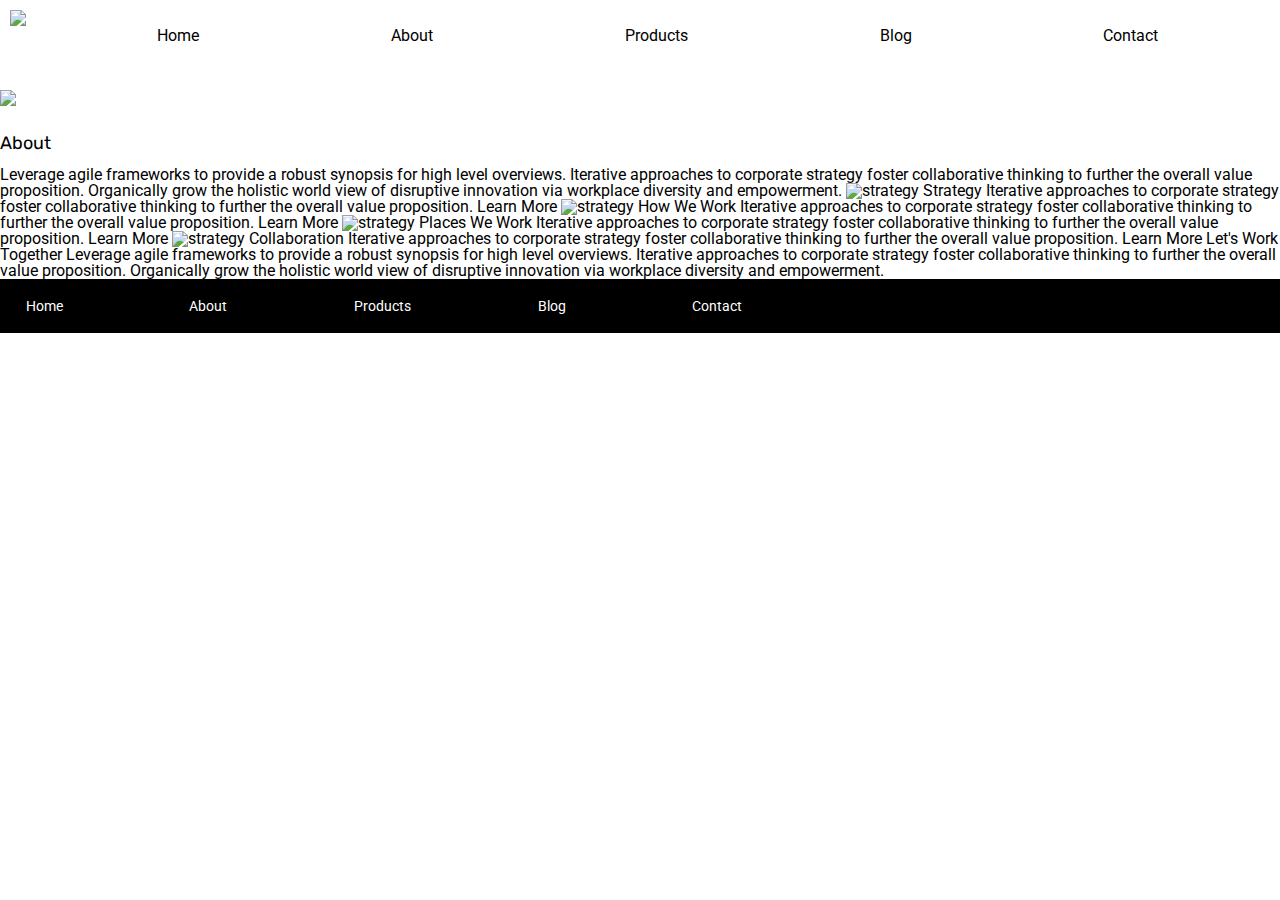
==== about.html @ 34b8d1dd "1:40pm" ====
<!doctype html>

<html lang="en">
<head>
  <meta charset="utf-8">

  <title>Sprint Challenge - About</title>

  <link href="https://fonts.googleapis.com/css?family=Roboto|Rubik" rel="stylesheet">
  <link rel="stylesheet" href="css/index.css">

</head>
<header>
  <div class="headContainer">
  <img src="/img/lambda-black.png" class="logo">
  <div class="navbar">
  <nav>
      <a href="index.html">Home</a>
      <a href="#">About</a>
      <a href="#">Products</a>
      <a href="#">Blog</a>
      <a href="#">Contact</a>
  </nav>
      </div> 
  </div>
</header>
<body>
    <div class="container about-page">
    <img src="img/jumbo-about.png" class="topImage">
   <h1>About</h1>

    Leverage agile frameworks to provide a robust synopsis for high level overviews. Iterative approaches to corporate strategy foster collaborative thinking to further the overall value proposition. Organically grow the holistic world view of disruptive innovation via workplace diversity and empowerment.


    <img src="img/about-plan.png" alt="strategy">
    
    Strategy
    
    Iterative approaches to corporate strategy foster collaborative thinking to further the overall value proposition.

    Learn More



    <img src="img/about-working.png" alt="strategy">
    
    How We Work
    
    Iterative approaches to corporate strategy foster collaborative thinking to further the overall value proposition.

    Learn More



    <img src="img/about-office.png" alt="strategy">
    
    Places We Work

    Iterative approaches to corporate strategy foster collaborative thinking to further the overall value proposition.

    Learn More

    <img src="img/about-meeting.png" alt="strategy">
    
    Collaboration
    
    Iterative approaches to corporate strategy foster collaborative thinking to further the overall value proposition.

    Learn More

    Let's Work Together

    Leverage agile frameworks to provide a robust synopsis for high level overviews. Iterative approaches to corporate strategy foster collaborative thinking to further the overall value proposition. Organically grow the holistic world view of disruptive innovation via workplace diversity and empowerment.
        
      <footer>
        <nav>
          <a href="index.html">Home</a>
          <a href="#">About</a>
          <a href="#">Products</a>
          <a href="#">Blog</a>
          <a href="#">Contact</a>
        </nav>
      </footer>
    </div><!-- container -->        
</body>
</html>
---- css/index.css ----
/* http://meyerweb.com/eric/tools/css/reset/ 
   v2.0 | 20110126
   License: none (public domain)
*/

html, body, div, span, applet, object, iframe,
h1, h2, h3, h4, h5, h6, p, blockquote, pre,
a, abbr, acronym, address, big, cite, code,
del, dfn, em, img, ins, kbd, q, s, samp,
small, strike, strong, sub, sup, tt, var,
b, u, i, center,
dl, dt, dd, ol, ul, li,
fieldset, form, label, legend,
table, caption, tbody, tfoot, thead, tr, th, td,
article, aside, canvas, details, embed, 
figure, figcaption, footer, header, hgroup, 
menu, nav, output, ruby, section, summary,
time, mark, audio, video {
	margin: 0;
	padding: 0;
	border: 0;
	font-size: 100%;
	font: inherit;
	vertical-align: baseline;
}
/* HTML5 display-role reset for older browsers */
article, aside, details, figcaption, figure, 
footer, header, hgroup, menu, nav, section {
	display: block;
}
body {
	line-height: 1;
}
ol, ul {
	list-style: none;
}
blockquote, q {
	quotes: none;
}
blockquote:before, blockquote:after,
q:before, q:after {
	content: '';
	content: none;
}
table {
	border-collapse: collapse;
	border-spacing: 0;
}

* {
    box-sizing: border-box;
}

html, body {
    height: 100%;
    font-family: 'Roboto', sans-serif;
}

h1, h2, h3, h4, h5 {
    font-size: 18px;
    margin-bottom: 15px;
    font-family: 'Rubik', sans-serif;
}

p {
    line-height: 1.4;
}
.headContainer{
    display: flex;
    width:auto;
    /*border:solid yellow;*/
}
.logo{
    /*border:solid;*/
    padding-left: 1%;
    width:auto;
    height:auto;
    padding: 10px;
}
a {
    color: black;
    text-decoration: none; /* no underline */
  }
.navbar{
    display: flex;
    /*border:solid purple;*/
    justify-content: space-evenly;
    width: 100%;
    /*align-items: left;*/
    padding: 20px 2%;
}
nav{
    width: 100%;
    display: flex;
   /* align-items: left;*/
   padding-top:8px;
    font-size: 16px;
    justify-content: space-around;
}
.topImage{
    width: 100%;
    height: auto;
    max-width: 100%;
    padding-top: 2%;
    padding-bottom:2%;
    /*border:solid red;*/
}
.container {
    width: auto;
    margin: auto;
    border:orange;
}

.top-content {
    display: flex;
    flex-wrap: wrap;
    justify-content: space-evenly;
    margin-bottom: 20px;
    border-bottom: 1px dashed black;
}

.top-content .text-container {
    width: 48%;
    padding: 0 1%;
    padding-bottom: 20px;  
}

.middle-content {
    margin-bottom: 20px;
    border-bottom: 1px dashed black;
}

.middle-content h2 {
    padding: 0 2%;
    margin-bottom: 0;
}

.middle-content .boxes {
    display: flex;
    flex-wrap: wrap;
    justify-content: space-evenly;
}

.middle-content .boxes .box1 {
    width: 12.5%;
    height: 100px;
    background: teal;
    margin: 20px 2.5%;
    color: white;
    display: flex;
    align-items: center;
    justify-content: center;
}
.middle-content .boxes .box2{
    width: 12.5%;
    height: 100px;
    background:gold;
    margin: 20px 2.5%;
    color: white;
    display: flex;
    align-items: center;
    justify-content: center;
}
.middle-content .boxes .box3{
    width: 12.5%;
    height: 100px;
    background:cadetblue;
    margin: 20px 2.5%;
    color: white;
    display: flex;
    align-items: center;
    justify-content: center;
}
.middle-content .boxes .box4{
    width: 12.5%;
    height: 100px;
    background:coral;
    margin: 20px 2.5%;
    color: white;
    display: flex;
    align-items: center;
    justify-content: center;
}
.middle-content .boxes .box5{
    width: 12.5%;
    height: 100px;
    background:crimson;
    margin: 20px 2.5%;
    color: white;
    display: flex;
    align-items: center;
    justify-content: center;
}
.middle-content .boxes .box6{
    width: 12.5%;
    height: 100px;
    background:forestgreen;
    margin: 20px 2.5%;
    color: white;
    display: flex;
    align-items: center;
    justify-content: center;
}
.middle-content .boxes .box7{
    width: 12.5%;
    height: 100px;
    background:darkorchid;
    margin: 20px 2.5%;
    color: white;
    display: flex;
    align-items: center;
    justify-content: center;
}
.middle-content .boxes .box8{
    width: 12.5%;
    height: 100px;
    background:hotpink;
    margin: 20px 2.5%;
    color: white;
    display: flex;
    align-items: center;
    justify-content: center;
}
.middle-content .boxes .box9{
    width: 12.5%;
    height: 100px;
    background:indigo;
    margin: 20px 2.5%;
    color: white;
    display: flex;
    align-items: center;
    justify-content: center;
}
.middle-content .boxes .box10{
    width: 12.5%;
    height: 100px;
    background:dodgerblue;
    margin: 20px 2.5%;
    color: white;
    display: flex;
    align-items: center;
    justify-content: center;
}
.bottom-content {
    display: flex;
    margin: 0 2% 20px;
    justify-content: space-around;
}

.bottom-content .text-container {
    padding-right: 4%;
}

.bottom-content .text-container:last-child {
    padding-right: 0;
}

footer {
    width: 100%;
    background: black;
}

footer nav {
    width: 60%;
    display: flex;
    justify-content: space-between;
    align-items: center;
    padding: 20px 2%;
    font-size: 14px;
}

footer nav a {
    color: white;
    text-decoration: none;
}
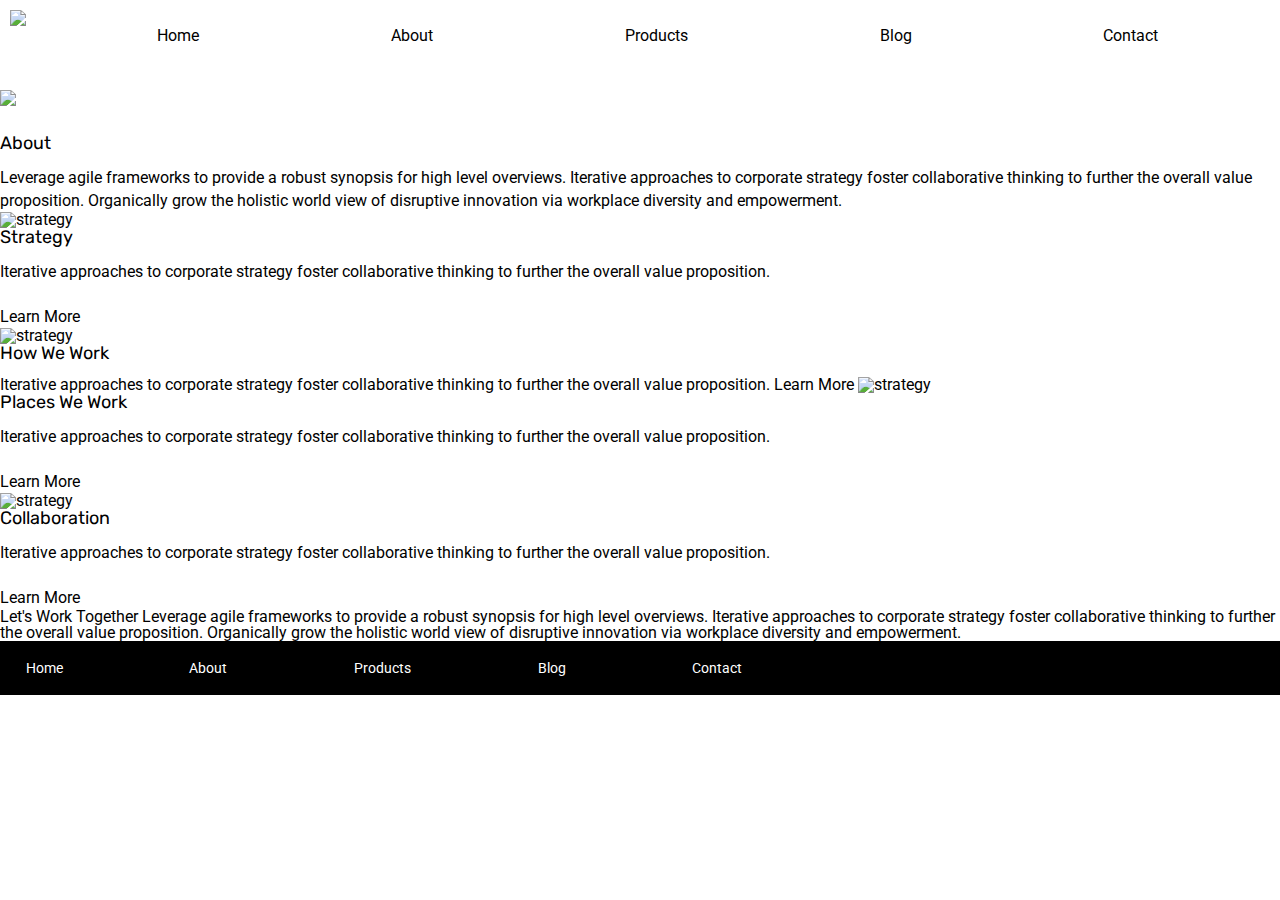
==== commit 8438947b: "14_12 Finished home page" ====
--- a/about.html
+++ b/about.html
@@ -27,24 +27,28 @@
 <body>
     <div class="container about-page">
     <img src="img/jumbo-about.png" class="topImage">
-   <h1>About</h1>
+      <h1>About</h1>
 
-    Leverage agile frameworks to provide a robust synopsis for high level overviews. Iterative approaches to corporate strategy foster collaborative thinking to further the overall value proposition. Organically grow the holistic world view of disruptive innovation via workplace diversity and empowerment.
+    <p>Leverage agile frameworks to provide a robust synopsis for high level overviews. 
+      Iterative approaches to corporate strategy foster collaborative thinking to further the 
+      overall value proposition. Organically grow the holistic world view of disruptive innovation 
+      via workplace diversity and empowerment.</p>
 
 
     <img src="img/about-plan.png" alt="strategy">
     
-    Strategy
+    <h2>Strategy</h2>
     
-    Iterative approaches to corporate strategy foster collaborative thinking to further the overall value proposition.
-
-    Learn More
+    <p>Iterative approaches to corporate strategy foster collaborative thinking to further the 
+      overall value proposition.
+      <br><br>
+    Learn More</p>
 
 
 
     <img src="img/about-working.png" alt="strategy">
     
-    How We Work
+    <h2>How We Work</h2>
     
     Iterative approaches to corporate strategy foster collaborative thinking to further the overall value proposition.
 
@@ -54,19 +58,19 @@
 
     <img src="img/about-office.png" alt="strategy">
     
-    Places We Work
+    <h2>Places We Work</h2>
 
-    Iterative approaches to corporate strategy foster collaborative thinking to further the overall value proposition.
-
-    Learn More
+    <p>Iterative approaches to corporate strategy foster collaborative thinking to further the overall value proposition.
+<br><br>
+    Learn More</p>
 
     <img src="img/about-meeting.png" alt="strategy">
     
-    Collaboration
+    <h2>Collaboration</h2>
     
-    Iterative approaches to corporate strategy foster collaborative thinking to further the overall value proposition.
-
-    Learn More
+    <p>Iterative approaches to corporate strategy foster collaborative thinking to further the overall value proposition.
+<br><br>
+    Learn More</p>
 
     Let's Work Together
 
--- a/css/index.css
+++ b/css/index.css
@@ -77,7 +77,7 @@
     height:auto;
     padding: 10px;
 }
-a {
+a{
     color: black;
     text-decoration: none; /* no underline */
   }
@@ -110,7 +110,12 @@
     margin: auto;
     border:orange;
 }
-
+.container about-page{
+    width: 48%;
+    padding: 0 1%;
+    padding-bottom: 20px; 
+    border:orange;
+}
 .top-content {
     display: flex;
     flex-wrap: wrap;
@@ -241,6 +246,7 @@
     align-items: center;
     justify-content: center;
 }
+
 .bottom-content {
     display: flex;
     margin: 0 2% 20px;
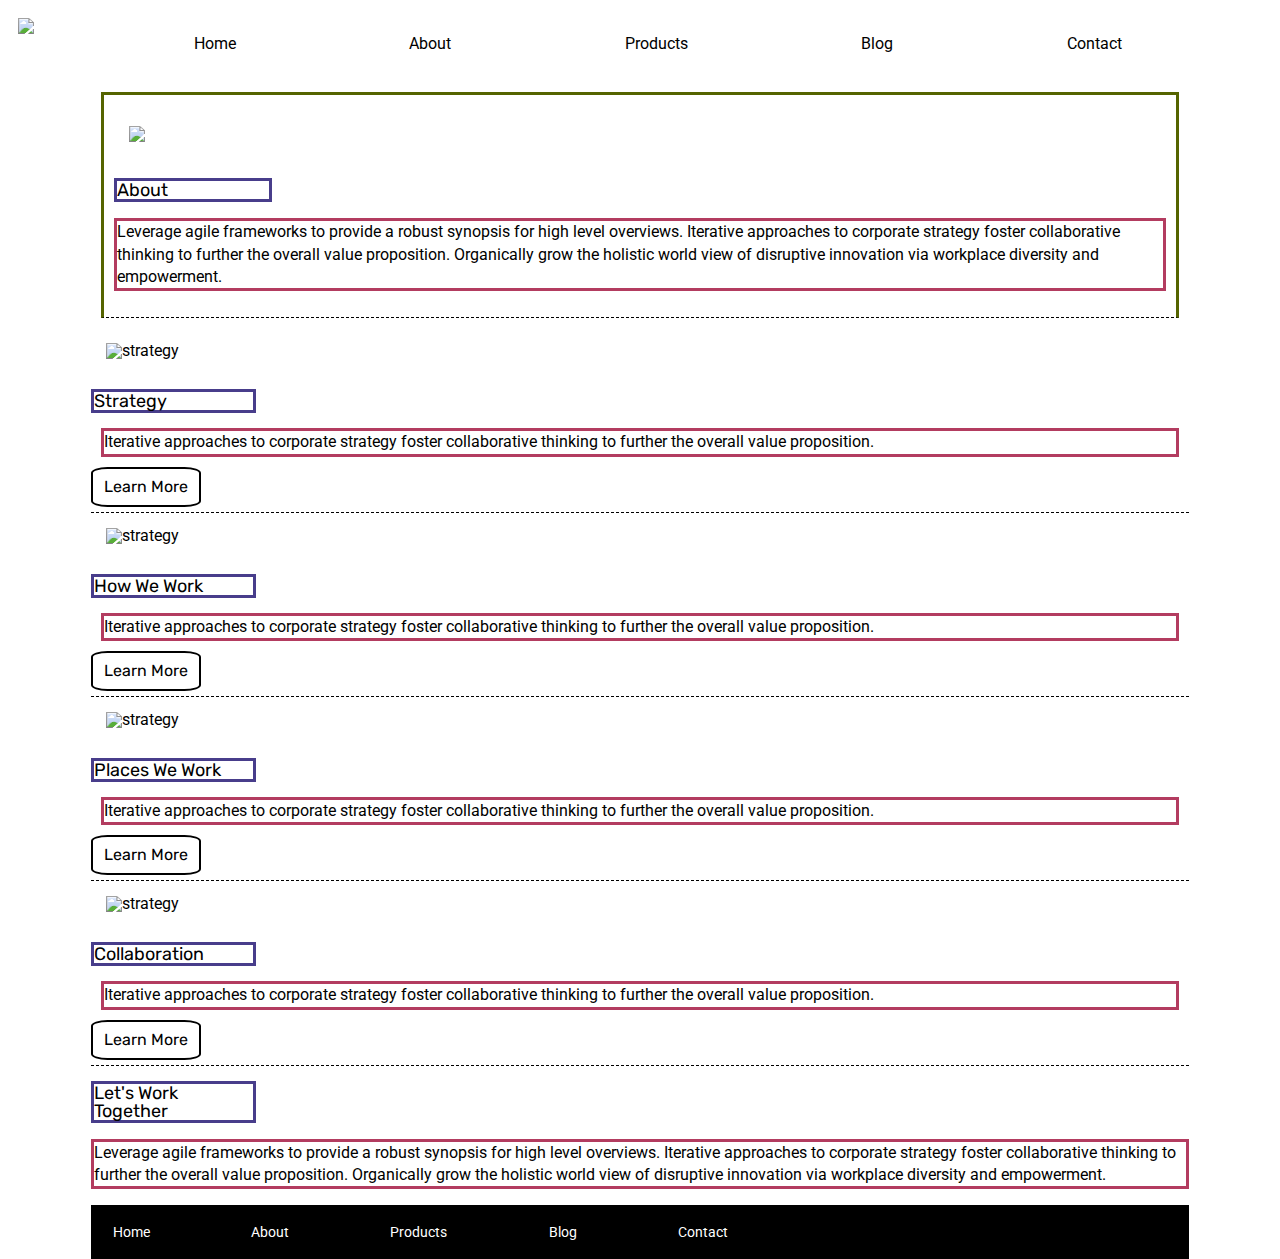
==== commit 72b4eddc: "final draft" ====
--- a/about.html
+++ b/about.html
@@ -25,7 +25,8 @@
   </div>
 </header>
 <body>
-    <div class="container about-page">
+    <div class="container_about">
+  <section class ="about">
     <img src="img/jumbo-about.png" class="topImage">
       <h1>About</h1>
 
@@ -34,48 +35,58 @@
       overall value proposition. Organically grow the holistic world view of disruptive innovation 
       via workplace diversity and empowerment.</p>
 
+    </section>
+    <div class="textContainerAbout">
+      
+    <img src="img/about-plan.png" alt="strategy">
+    <section>
+    <h2>Strategy</h2>
 
-    <img src="img/about-plan.png" alt="strategy">
-    
-    <h2>Strategy</h2>
-    
     <p>Iterative approaches to corporate strategy foster collaborative thinking to further the 
       overall value proposition.
-      <br><br>
-    Learn More</p>
-
-
-
+    </p>
+    <div class="button">Learn More</div>
+  </section>
+</div>
+<div class="textContainerAbout">  
     <img src="img/about-working.png" alt="strategy">
     
     <h2>How We Work</h2>
-    
-    Iterative approaches to corporate strategy foster collaborative thinking to further the overall value proposition.
+   
+    <p>Iterative approaches to corporate strategy foster collaborative thinking to further the 
+      overall value proposition.</p>
 
-    Learn More
-
-
-
+    <div class="button">Learn More</div>
+  </div>
+    <div class="textContainerAbout">
     <img src="img/about-office.png" alt="strategy">
     
     <h2>Places We Work</h2>
 
     <p>Iterative approaches to corporate strategy foster collaborative thinking to further the overall value proposition.
-<br><br>
-    Learn More</p>
+    </p>
+    <div class="button">Learn More</div>
+    </div>
 
+    <div class="textContainerAbout">
     <img src="img/about-meeting.png" alt="strategy">
-    
+  
     <h2>Collaboration</h2>
     
     <p>Iterative approaches to corporate strategy foster collaborative thinking to further the overall value proposition.
-<br><br>
-    Learn More</p>
+    </p>
+    <div class="button">Learn More</div>
+    </div>
+  
+    <div>
+    <h2>Let's Work Together</h2>
 
-    Let's Work Together
+    <p>Leverage agile frameworks to provide a robust synopsis for high level overviews. 
+    Iterative approaches to corporate strategy foster collaborative thinking to further the 
+    overall value proposition. Organically grow the holistic world view of disruptive innovation 
+    via workplace diversity and empowerment.</p>
+    </div>
 
-    Leverage agile frameworks to provide a robust synopsis for high level overviews. Iterative approaches to corporate strategy foster collaborative thinking to further the overall value proposition. Organically grow the holistic world view of disruptive innovation via workplace diversity and empowerment.
-        
       <footer>
         <nav>
           <a href="index.html">Home</a>
--- a/css/index.css
+++ b/css/index.css
@@ -16,7 +16,7 @@
 figure, figcaption, footer, header, hgroup, 
 menu, nav, output, ruby, section, summary,
 time, mark, audio, video {
-	margin: 0;
+	/*margin: 0;*/
 	padding: 0;
 	border: 0;
 	font-size: 100%;
@@ -48,7 +48,7 @@
 }
 
 * {
-    box-sizing: border-box;
+   box-sizing: border-box;
 }
 
 html, body {
@@ -59,11 +59,18 @@
 h1, h2, h3, h4, h5 {
     font-size: 18px;
     margin-bottom: 15px;
+    width: 15%;
     font-family: 'Rubik', sans-serif;
-}
-
+    border:solid darkslateblue;
+}
+.div-boxes p{
+padding-top:5%;
+padding-bottom:5%;
+}
 p {
     line-height: 1.4;
+    border:solid rgb(179, 60, 96);
+    width:100%;
 }
 .headContainer{
     display: flex;
@@ -87,33 +94,78 @@
     justify-content: space-evenly;
     width: 100%;
     /*align-items: left;*/
-    padding: 20px 2%;
+    padding: 20px 5%;
 }
 nav{
     width: 100%;
     display: flex;
    /* align-items: left;*/
-   padding-top:8px;
+    padding-top:8px;
     font-size: 16px;
     justify-content: space-around;
 }
 .topImage{
     width: 100%;
     height: auto;
-    max-width: 100%;
+    max-width: 98%;
     padding-top: 2%;
     padding-bottom:2%;
-    /*border:solid red;*/
+    /*border:solid red;*/ 
+}
+/*.div-boxes{
+    display: flex;
+    border: 3px solid black;
+    width: 50%;
+    /*height: 150%;
+    flex-basis:  | auto;
+    text-align: justify;
+    flex-wrap: wrap;*/
+.button{
+    border-radius: 15%;
+    background-color:#FFFFFF;
+    padding-top:10px;
+    padding-left:10px;
+    padding-right:10px;
+    padding-bottom:10px;
+    font-family: 'Rubik', sans-serif;
+    font-size: 1em;
+    border: 2px solid;
+    width:10%;
+    text-align: center;
+}
+.about{
+    margin:10px;
+    padding:10px;
+    border:solid rgb(85, 100, 0);
+    border-bottom: 1px dashed black;
 }
 .container {
-    width: auto;
-    margin: auto;
+    width: 100%;
+    margin: 5px;
     border:orange;
 }
-.container about-page{
+.textContainerAbout p{ 
+margin:10px;
+width:auto;
+}
+.textContainerAbout{
+    /*display:flex;
     width: 48%;
     padding: 0 1%;
-    padding-bottom: 20px; 
+    padding-bottom: 20px; */ 
+border-bottom: 1px dashed black;
+padding-bottom:5px;
+}
+img{
+    width:30%;
+    padding: 15px;
+}
+
+.container_about{
+    width: auto;
+    padding-left: 5%;
+    padding-right: 5%;
+    margin: 20px;
     border:orange;
 }
 .top-content {
